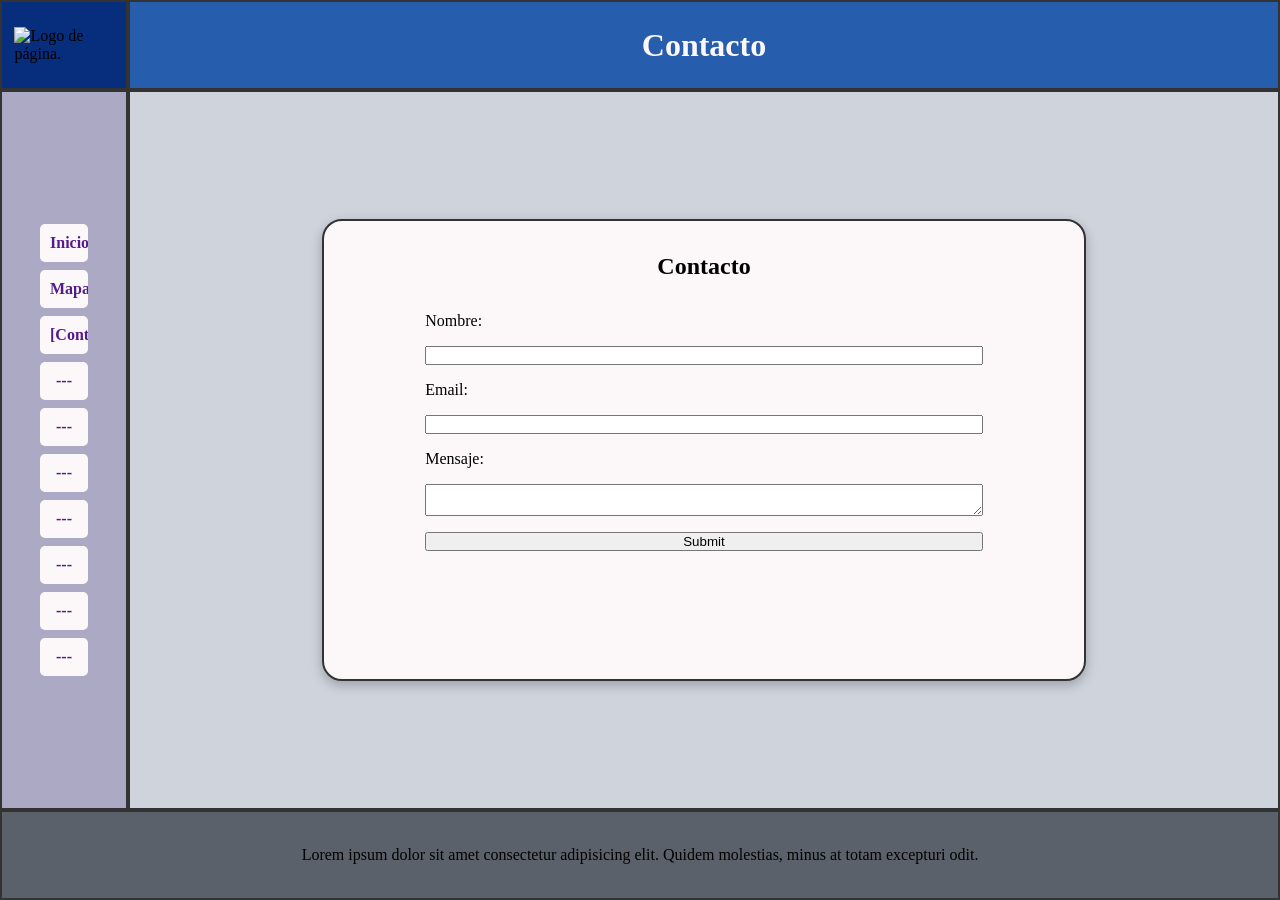
==== contacto.html @ e5ef924d "Añadido Contact y Mapa." ====
<!DOCTYPE html>
<html lang="es">
	<head>
		<meta charset="UTF-8">
		<title>Contacto</title>
		<link rel="stylesheet" href="css/styles.css">
	</head>
	
	<body>
		<div id="page-grid">
			<header>
				<h1>Contacto</h1>
			</header>
			
			<div id="logo">
				<img src="https://placehold.co/200x100" alt="Logo de página.">
			</div>
			
			<nav>
				<ul class="links">
					<li><a href="./index.html">Inicio</a></li>
					<li><a href="./mapa.html">Mapa</a></li>
					<li><a href="./contacto.html">[Contacto]</a></li>
					<li><a href="#">---</a></li>
					<li><a href="#">---</a></li>
					<li><a href="#">---</a></li>
					<li><a href="#">---</a></li>
					<li><a href="#">---</a></li>
					<li><a href="#">---</a></li>
					<li><a href="#">---</a></li>
				</ul>
			</nav>
			
			<main>
				<div class="card">
					<h2>Contacto</h2>
					<form action="https://formspree.io/f/mvzlbobe" method="post">
						<label for="nombre">Nombre:</label>
						<input class="campo" type="text" id="nombre" name="nombre" required/>
						<label for="email">Email:</label>
						<input class="campo" type="email" id="email" name="email" required/>
						<label for="message">Mensaje:</label>
						<textarea class="campo" id="message" name="message" required></textarea>

						<input type="submit" value="Submit"/>
					</form>
				</div>
			</main>
			
			<footer>
				<p>Lorem ipsum dolor sit amet consectetur adipisicing elit. Quidem molestias, minus at totam excepturi odit.</p>
			</footer>
		</div>
	</body>
</html>
---- css/styles.css ----
* {
	margin: 0;
	padding: 0;
	box-sizing: border-box;
}

#page-grid
{
   display: grid;
   grid-template-columns: 10% 1fr;
   grid-template-rows: 10% 1fr 10%;
	grid-template-areas:
		"logo header"
		"nav main"
		"footer footer";
	height: 100vh;
}

#page-grid > * {
	border: 2px solid #333;
}

#logo {
	grid-area: logo;
	display: flex;	justify-content: center; align-items: center;
	background: #072d7d;
	img {
		max-width: 80%;
		max-height: 80%;
	}
}

nav {
	grid-area: nav;
	display: flex;	flex-direction: column; justify-content: center;
	padding: 2em;
	background: #aba9c3;
	
	.links {
		display: flex;	flex-direction: column; align-items: center; gap: .5em;

		li {
			width: 80%;
			border-radius: 5px;
			padding: 10px;
			background: #fcf7f8;
			list-style: none;
			text-align: center;
			overflow: hidden;

			a {
				text-decoration: none;
				color: #551A8B;
				font-weight: 600;
			}

			a:link { 
				color: #551A8B;
			}
		}

		li:hover {
			background: #e2e193;
			transition: all 0.2s ease;
			cursor: pointer;
		}
	}
}

header {
	grid-area: header;
	display: flex; justify-content: center; align-items: center;
	background: #275dad;
	color: #fcf7f8;
}

main {
	grid-area: main;
	display: flex;	align-items: center;	justify-content: center; gap: 3rem;
	background: #ced3dc;
	padding: 1rem 6rem;

	.card {
		display: flex; flex-direction: column;	align-items: center;	justify-content: center; gap: 2em;
		border: 2px solid #333;
		box-shadow: 0 4px 12px rgba(0, 0, 0, 0.25);
		border-radius: 20px;
		padding: 2rem;
		padding-bottom: 8rem;
		background-color: #fcf7f8;
		width: 80%;
		
		form {
			display: flex;	flex-direction: column; gap: 1em;
			width: 80%;
		}

		.campo {
			width: 100%;
		}
	}

	.card:hover {
		box-shadow: 0 4px 20px rgba(15, 8, 109, 0.75);
		transition: all 0.4s ease;
	}
}

footer {
	grid-area: footer;
	background: #5b616a;
	display: flex;	align-items: center;	justify-content: center;
}
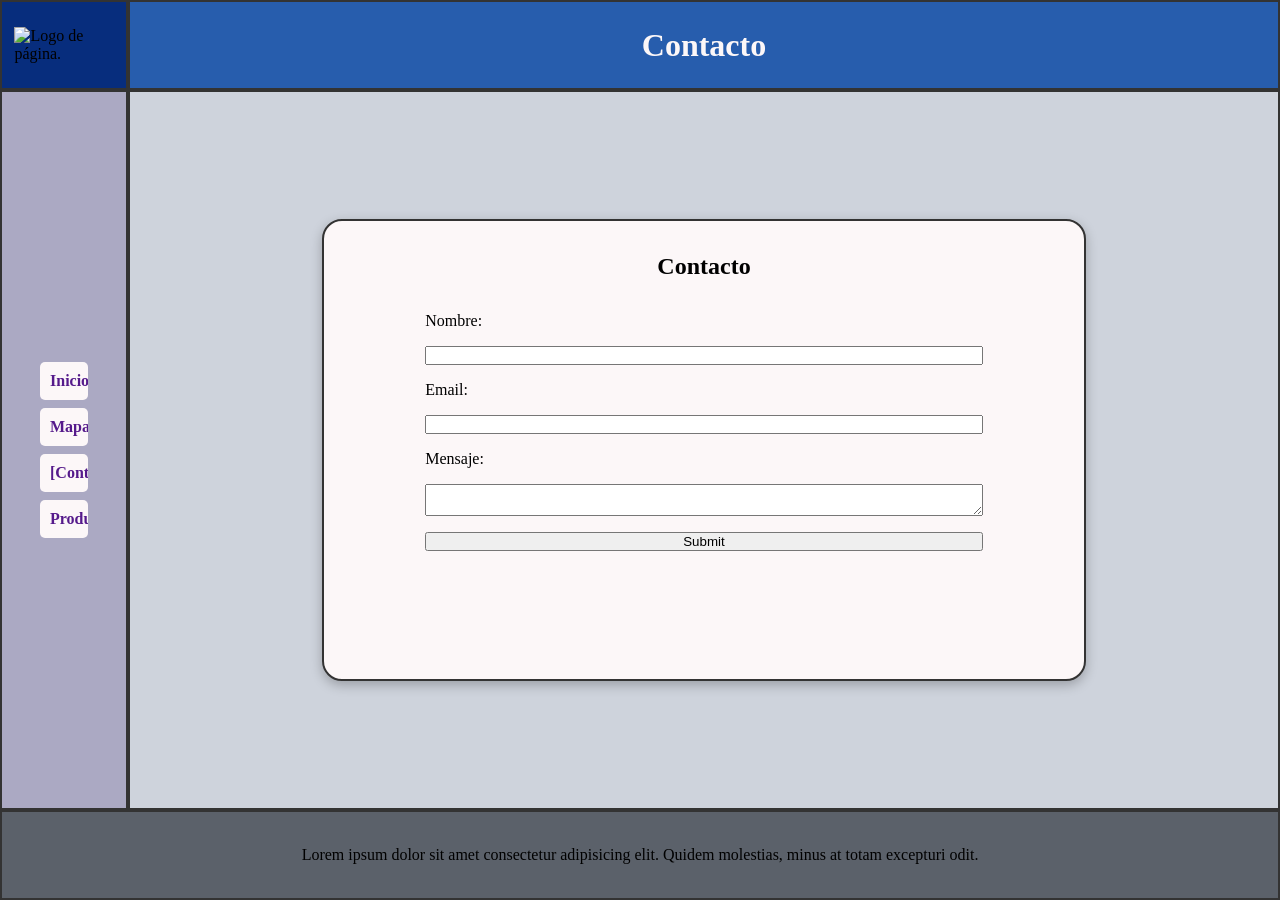
==== commit e55a24f2: "Pagina de productos + Carrito de compras." ====
--- a/contacto.html
+++ b/contacto.html
@@ -21,13 +21,7 @@
 					<li><a href="./index.html">Inicio</a></li>
 					<li><a href="./mapa.html">Mapa</a></li>
 					<li><a href="./contacto.html">[Contacto]</a></li>
-					<li><a href="#">---</a></li>
-					<li><a href="#">---</a></li>
-					<li><a href="#">---</a></li>
-					<li><a href="#">---</a></li>
-					<li><a href="#">---</a></li>
-					<li><a href="#">---</a></li>
-					<li><a href="#">---</a></li>
+					<li><a href="./productos.html">Productos</a></li>
 				</ul>
 			</nav>
 			
--- a/css/styles.css
+++ b/css/styles.css
@@ -110,4 +110,76 @@
 	grid-area: footer;
 	background: #5b616a;
 	display: flex;	align-items: center;	justify-content: center;
+}
+
+#productos-grid
+{
+   display: grid;
+   grid-template-columns: 1fr 40%;
+	width: 100%;
+   grid-template-rows: 1fr;
+	grid-template-areas:
+		"lista-productos lista-carrito";
+}
+
+.productos-card {
+	display: flex; align-items: center;	gap: 2em;
+	border: 2px solid #333;
+	width: 100%;
+	box-shadow: 0 4px 12px rgba(0, 0, 0, 0.25);
+	border-radius: 20px;
+	background-color: #fcf7f8;
+	padding: 5px;
+	h2 {
+		width: 80%;
+	};
+
+	img {
+		width: 200px;
+		height: 100px;
+		border-radius: 20px;
+	};
+
+	.productos-card:hover {
+		box-shadow: 0 4px 20px rgba(15, 8, 109, 0.75);
+		transition: all 0.4s ease;
+	};
+}
+
+.productos-card > :nth-child(3) {
+	margin-left: auto;
+}
+
+.button-agregar, #button-comprar {
+	border-radius: 10px;
+	font-weight: bold;
+	color: white;
+	background-color: green;
+	padding: 10px;
+
+}
+
+.button-agregar:hover, #button-comprar:hover {
+	background-color: lightgreen;
+	cursor: pointer;
+
+}
+
+.button-eliminar, #button-vaciar {
+	border-radius: 10px;
+	font-weight: bold;
+	color: white;
+	background-color: red;
+	padding: 10px;
+
+}
+
+.button-eliminar:hover, #button-vaciar:hover {
+	background-color: lightcoral;
+	cursor: pointer;
+
+}
+
+#lista-carrito {
+	display: flex; flex-direction: column;
 }
